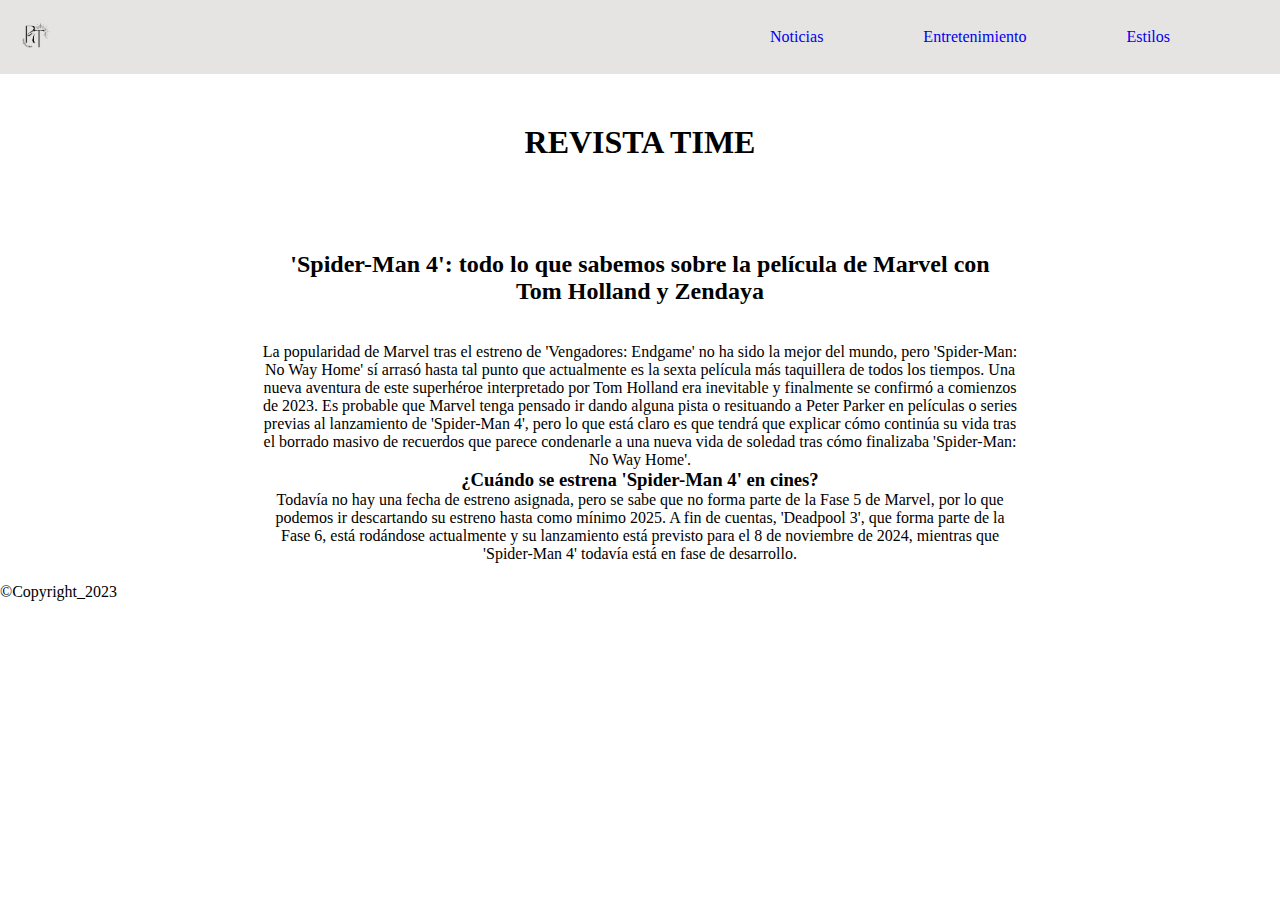
==== index.html @ d4dd6533 "arreglo imagen" ====
<!DOCTYPE html>
<html lang="es">
<head>
    <meta charset="UTF-8">
    <meta name="viewport" content="width=device-width, initial-scale=1.0">
    <title>Inicio | Revista Time</title>
    <link rel="shortcut icon" href="./img/logo.png" type="image/x-icon">
    <link rel="stylesheet" href="./css/estilos.css">
</head>

<body>
    
    <header>
        <div>
            <img src="./img/logo.png" alt="">
        </div>
        <nav>
            <ul>
                <li>
                    <a href="./index.html">Noticias</a>
                </li>
                <li>
                    <a href="./pages/entretenimiento.html">Entretenimiento</a>
                </li>
                <li>
                    <a href="./pages/estilos.html">Estilos</a>
                </li>
            </ul>
        </nav>
    </header>

        <h1>REVISTA TIME</h1>

    <main class="container">
        <H2>'Spider-Man 4': todo lo que sabemos sobre la película de Marvel con Tom Holland y Zendaya</H2>
       <section class="spiderman">
        <div class="imgspider">
            <img src="https://i.blogs.es/4d5a9c/spiderman-4/1366_2000.jpeg" alt="">
        </div>
            <article>
                <P>La popularidad de Marvel tras el estreno de 'Vengadores: Endgame' no ha sido la mejor del mundo, pero 'Spider-Man: No Way Home' sí arrasó hasta tal punto que actualmente es la sexta película más taquillera de todos los tiempos. Una nueva aventura de este superhéroe interpretado por Tom Holland era inevitable y finalmente se confirmó a comienzos de 2023. Es probable que Marvel tenga pensado ir dando alguna pista o resituando a Peter Parker en películas o series previas al lanzamiento de 'Spider-Man 4', pero lo que está claro es que tendrá que explicar cómo continúa su vida tras el borrado masivo de recuerdos que parece condenarle a una nueva vida de soledad tras cómo finalizaba 'Spider-Man: No Way Home'.</P>
        <H3>¿Cuándo se estrena 'Spider-Man 4' en cines?</H3>
                <P>Todavía no hay una fecha de estreno asignada, pero se sabe que no forma parte de la Fase 5 de Marvel, por lo que podemos ir descartando su estreno hasta como mínimo 2025. A fin de cuentas, 'Deadpool 3', que forma parte de la Fase 6, está rodándose actualmente y su lanzamiento está previsto para el 8 de noviembre de 2024, mientras que 'Spider-Man 4' todavía está en fase de desarrollo.</P>
            </article>
       </section>

    </main>

    <aside>

    </aside>

    <footer>

        <div class="logo">
            <p class="parrafo">©Copyright_2023</p>
        </div>
        <div class="redes">
            <a class="fb" href="https://web.facebook.com/" target="_blank">
              <i class="bi bi-facebook"></i></a>
            <a class="tw" href="https://twitter.com/" target="_blank">
              <i class="bi bi-twitter-x"></i></a>
            <a class="inta" href="https://www.instagram.com/" target="_blank">
              <i class="bi bi-instagram"></i></a>
            <a class="lin" href="https://www.linkedin.com/" target="_blank">
              <i class="bi bi-linkedin"></i></a>
        </div>

    </footer>

</body>
</html>
---- css/estilos.css ----
* {
    margin: 0;
    padding: 0;
    box-sizing: border-box;
  }

/********************Nav*********************/

  header {
    display: flex;
    justify-content: space-between;
    align-items: center;
    padding: 10px;
    background-color: #e6e3e3; 
}

nav ul {
    list-style: none;
    display: flex;
}

nav li {
    margin-right: 100px; 
    
}

nav a {
    text-decoration: none;
}

img {
    max-height: 50px; 
}

/*****************Noticias*****************/

h1 {
    text-align: center;
    padding: 50px;
}

h2 {
    text-align: center;
    padding: 20px;
}

.spiderman img {
    
}

.container {
    max-width: 800px;
    margin: 0 auto;
    padding: 20px;
    text-align: center;
}
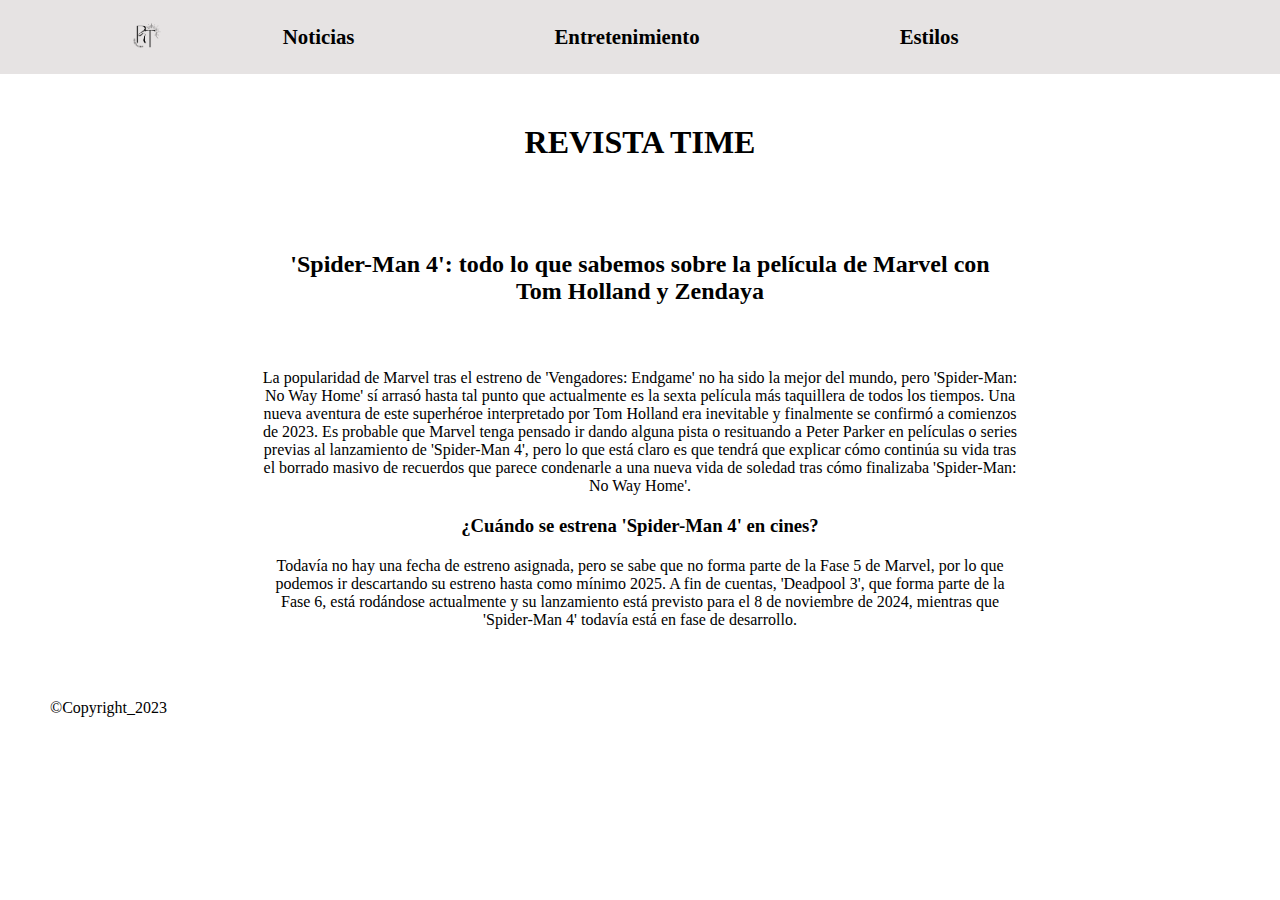
==== commit 5abdb54c: "orden imagen y texto" ====
--- a/index.html
+++ b/index.html
@@ -12,7 +12,7 @@
     
     <header>
         <div>
-            <img src="./img/logo.png" alt="">
+            <img class="logo" src="./img/logo.png" alt="">
         </div>
         <nav>
             <ul>
--- a/css/estilos.css
+++ b/css/estilos.css
@@ -8,7 +8,7 @@
 
   header {
     display: flex;
-    justify-content: space-between;
+    justify-content: space-evenly;
     align-items: center;
     padding: 10px;
     background-color: #e6e3e3; 
@@ -20,15 +20,18 @@
 }
 
 nav li {
-    margin-right: 100px; 
+    margin-right: 200px; 
     
 }
 
 nav a {
     text-decoration: none;
+    font-size: 1.3rem;
+    font-weight: 600;
+    color: black;
 }
 
-img {
+.logo {
     max-height: 50px; 
 }
 
@@ -44,13 +47,24 @@
     padding: 20px;
 }
 
-.spiderman img {
-    
-}
-
 .container {
     max-width: 800px;
     margin: 0 auto;
     padding: 20px;
     text-align: center;
+}
+
+.spiderman img {
+    max-height: 300px;
+    padding: 20px;
+}
+
+h3 {
+    padding: 20px;
+}
+
+/*****************Footer**************/
+
+footer {
+    padding: 50px;
 }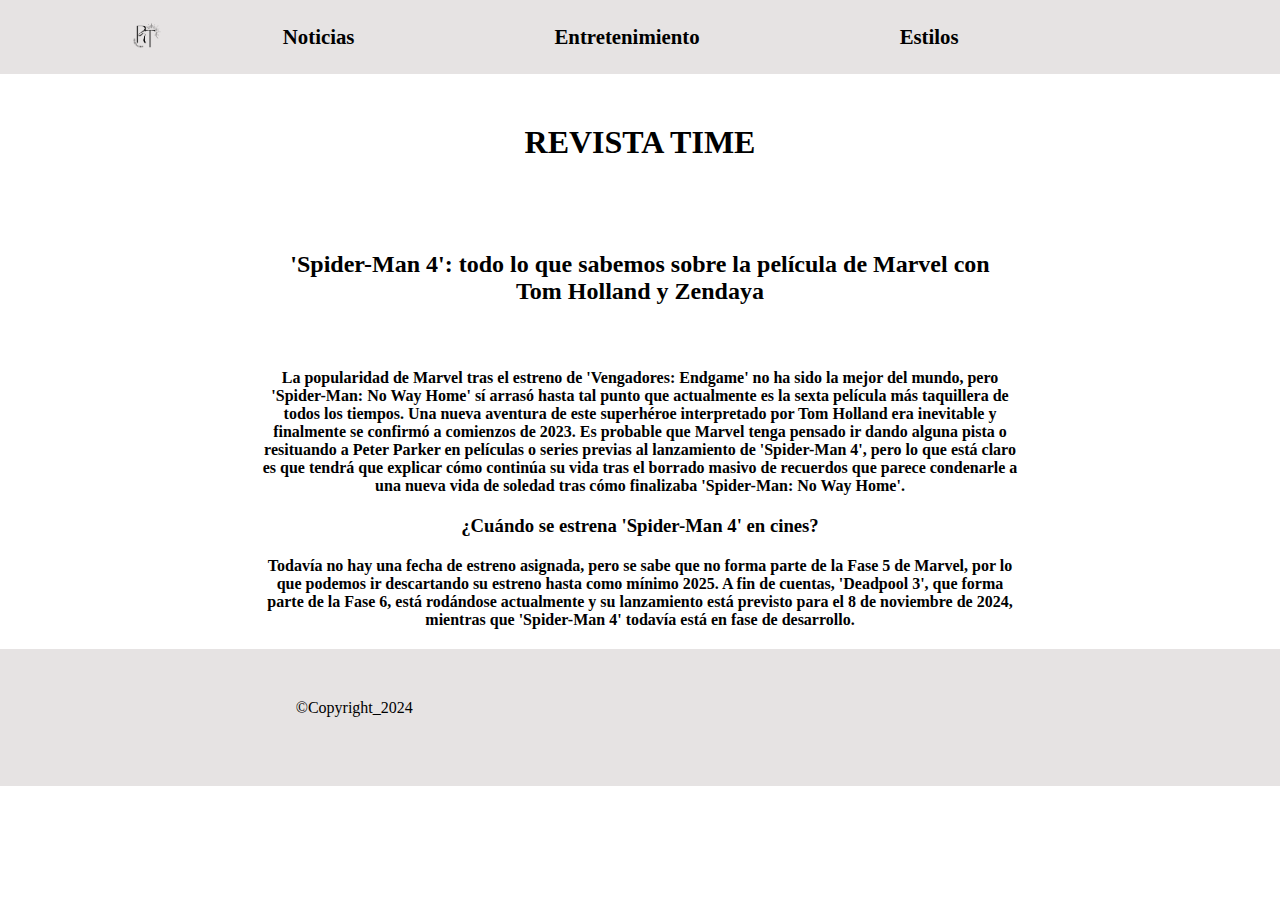
==== commit 5fe68e82: "ultimos arreglos" ====
--- a/index.html
+++ b/index.html
@@ -5,6 +5,7 @@
     <meta name="viewport" content="width=device-width, initial-scale=1.0">
     <title>Inicio | Revista Time</title>
     <link rel="shortcut icon" href="./img/logo.png" type="image/x-icon">
+    <link rel="stylesheet" href="https://cdnjs.cloudflare.com/ajax/libs/font-awesome/6.0.0/css/all.min.css" integrity="sha512-0C4C9FZ5HPbDIEl0f8Jpgd0b/QBX51IGfHpDd5CQ84WLCuXrNa2ReN3OpS8RfFLkN2JN7XykRLm/e8pfiKUpMg==" crossorigin="anonymous" />
     <link rel="stylesheet" href="./css/estilos.css">
 </head>
 
@@ -12,7 +13,9 @@
     
     <header>
         <div>
-            <img class="logo" src="./img/logo.png" alt="">
+            <a href="./index.html">
+                <img class="logo" src="../img/logo.png" alt="">
+            </a>
         </div>
         <nav>
             <ul>
@@ -33,7 +36,7 @@
 
     <main class="container">
         <H2>'Spider-Man 4': todo lo que sabemos sobre la película de Marvel con Tom Holland y Zendaya</H2>
-       <section class="spiderman">
+       <section class="pelicula">
         <div class="imgspider">
             <img src="https://i.blogs.es/4d5a9c/spiderman-4/1366_2000.jpeg" alt="">
         </div>
@@ -53,20 +56,27 @@
     <footer>
 
         <div class="logo">
-            <p class="parrafo">©Copyright_2023</p>
+            <p class="parrafo">©Copyright_2024</p>
         </div>
         <div class="redes">
             <a class="fb" href="https://web.facebook.com/" target="_blank">
-              <i class="bi bi-facebook"></i></a>
+                <i class="fab fa-facebook"></i>
+            </a>
+    
             <a class="tw" href="https://twitter.com/" target="_blank">
-              <i class="bi bi-twitter-x"></i></a>
+                <i class="fab fa-twitter"></i>
+            </a>
+    
             <a class="inta" href="https://www.instagram.com/" target="_blank">
-              <i class="bi bi-instagram"></i></a>
+                <i class="fab fa-instagram"></i>
+            </a>
+    
             <a class="lin" href="https://www.linkedin.com/" target="_blank">
-              <i class="bi bi-linkedin"></i></a>
+                <i class="fab fa-linkedin"></i>
+            </a>
         </div>
 
     </footer>
-
+    <script src="https://cdnjs.cloudflare.com/ajax/libs/font-awesome/6.0.0/js/all.min.js" integrity="sha512-...tu-hash-aquí..." crossorigin="anonymous"></script>
 </body>
 </html>--- a/css/estilos.css
+++ b/css/estilos.css
@@ -54,8 +54,8 @@
     text-align: center;
 }
 
-.spiderman img {
-    max-height: 300px;
+.pelicula img {
+    max-height: 400px;
     padding: 20px;
 }
 
@@ -63,8 +63,23 @@
     padding: 20px;
 }
 
+article {
+    font-weight: bold;
+}
 /*****************Footer**************/
 
 footer {
+    background-color:#e6e3e3 ;
     padding: 50px;
+    display: flex;
+    justify-content: space-around;
+}
+
+.redes {
+    font-size: 2rem;
+}
+
+.redes a {
+    margin-right: 20px; 
+    color: black;
 }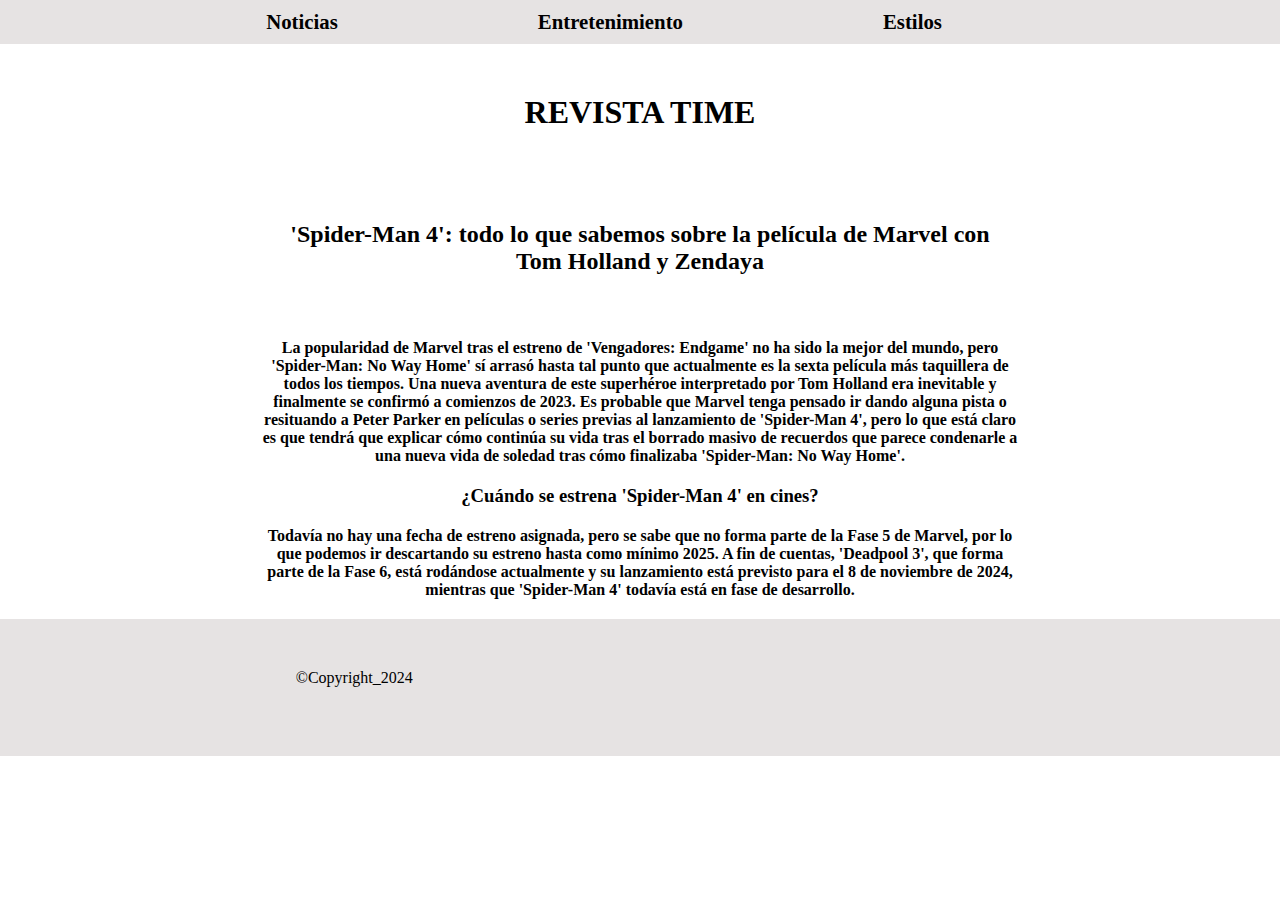
==== commit dfd1a3a1: "arreglo logo" ====
--- a/index.html
+++ b/index.html
@@ -14,7 +14,7 @@
     <header>
         <div>
             <a href="./index.html">
-                <img class="logo" src="../img/logo.png" alt="">
+                <img class="logo" src=".gi/img/logo.png" alt="">
             </a>
         </div>
         <nav>
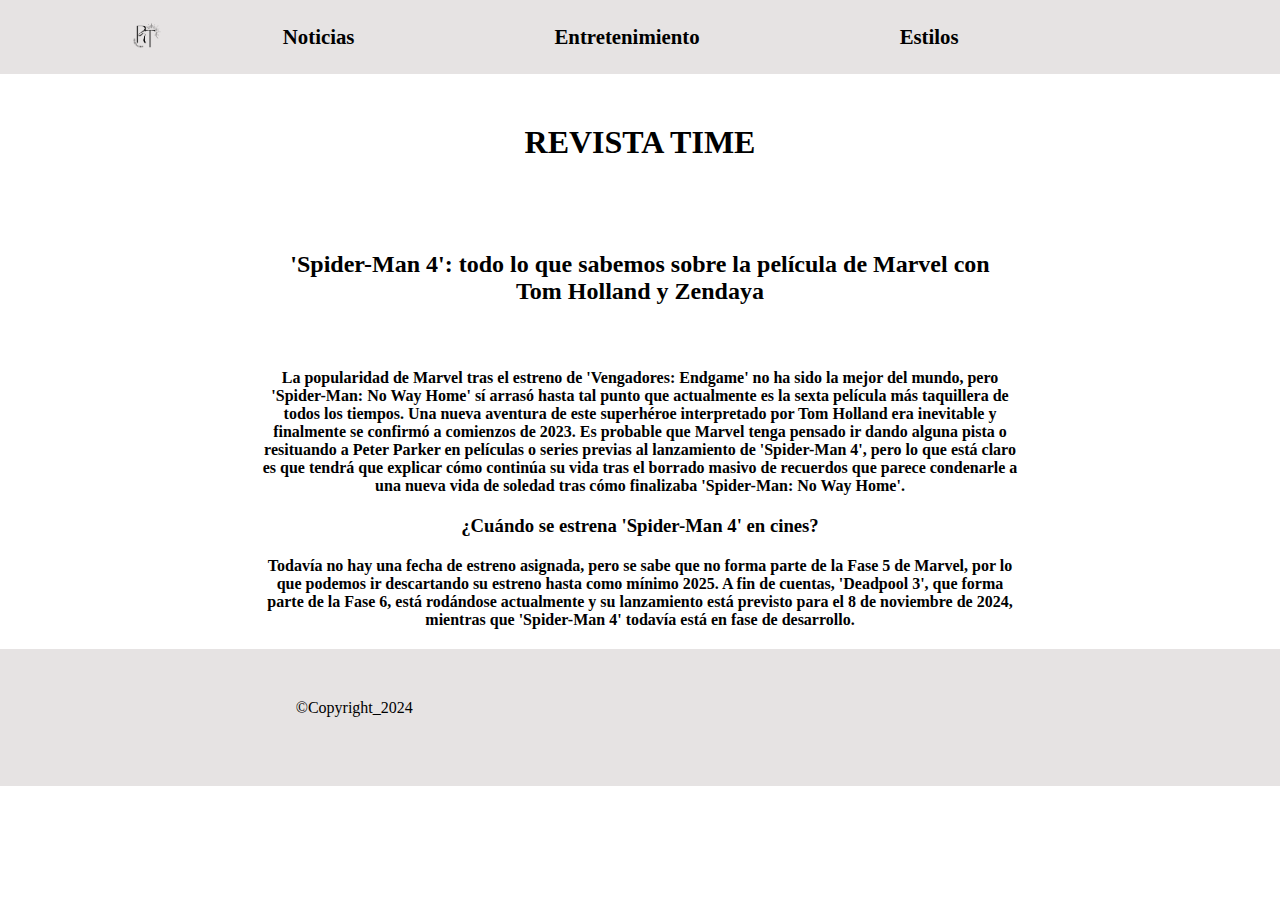
==== commit 9abfc2bf: "ultimo detalle logo" ====
--- a/index.html
+++ b/index.html
@@ -14,7 +14,7 @@
     <header>
         <div>
             <a href="./index.html">
-                <img class="logo" src=".gi/img/logo.png" alt="">
+                <img class="logo" src="./img/logo.png" alt="">
             </a>
         </div>
         <nav>
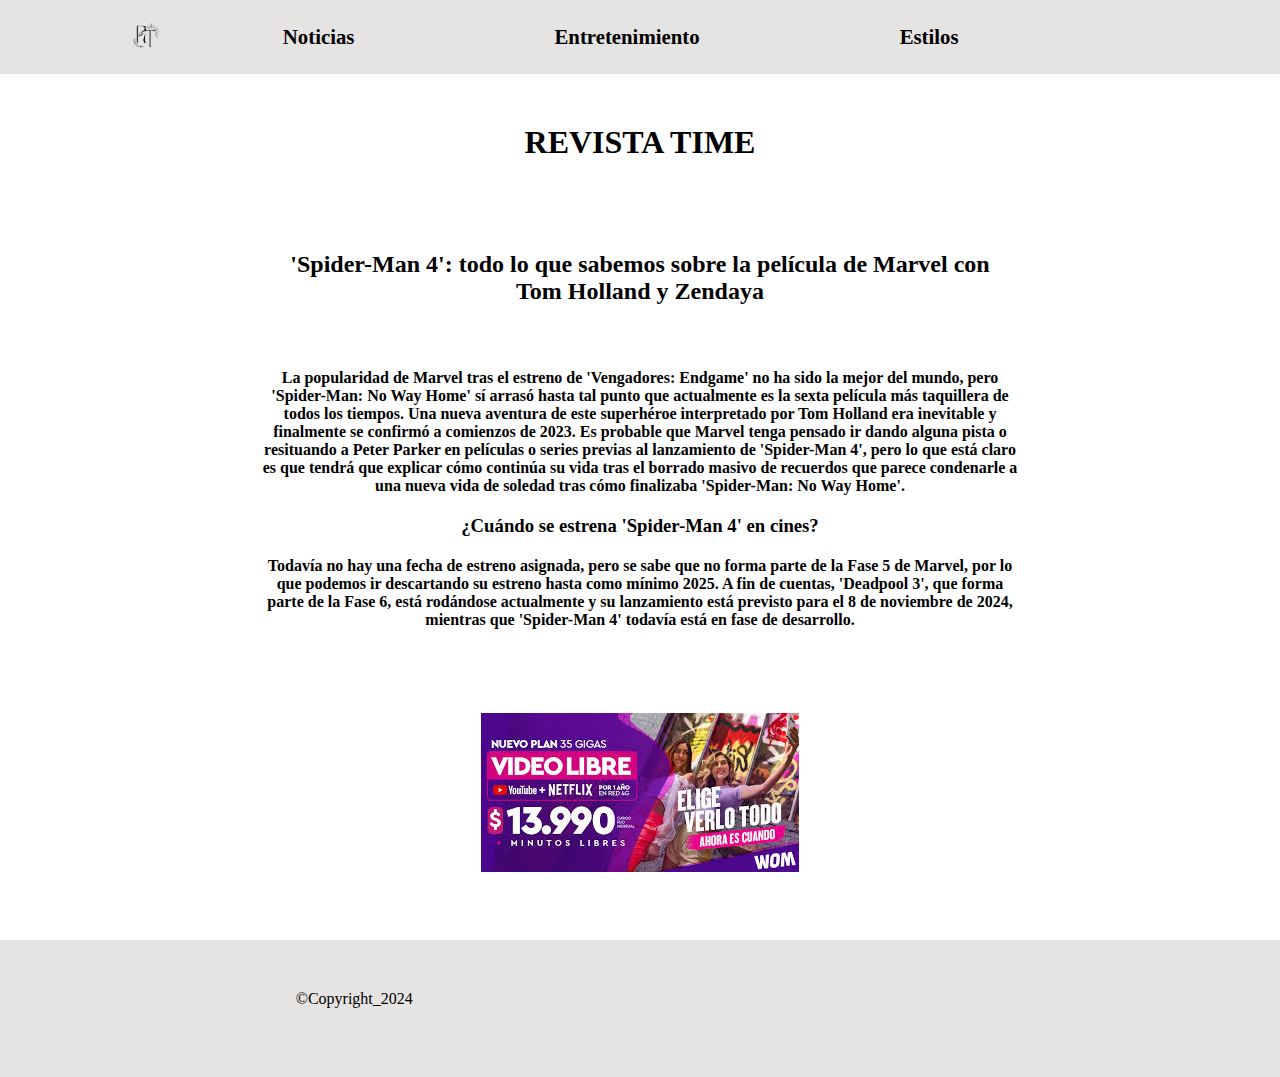
==== commit 8b79d7cf: "publicidad" ====
--- a/index.html
+++ b/index.html
@@ -50,7 +50,7 @@
     </main>
 
     <aside>
-
+        <img src="./img/wom.jpeg" alt="">
     </aside>
 
     <footer>
--- a/css/estilos.css
+++ b/css/estilos.css
@@ -66,6 +66,11 @@
 article {
     font-weight: bold;
 }
+
+aside {
+    text-align: center;
+    padding: 4rem;
+}
 /*****************Footer**************/
 
 footer {
